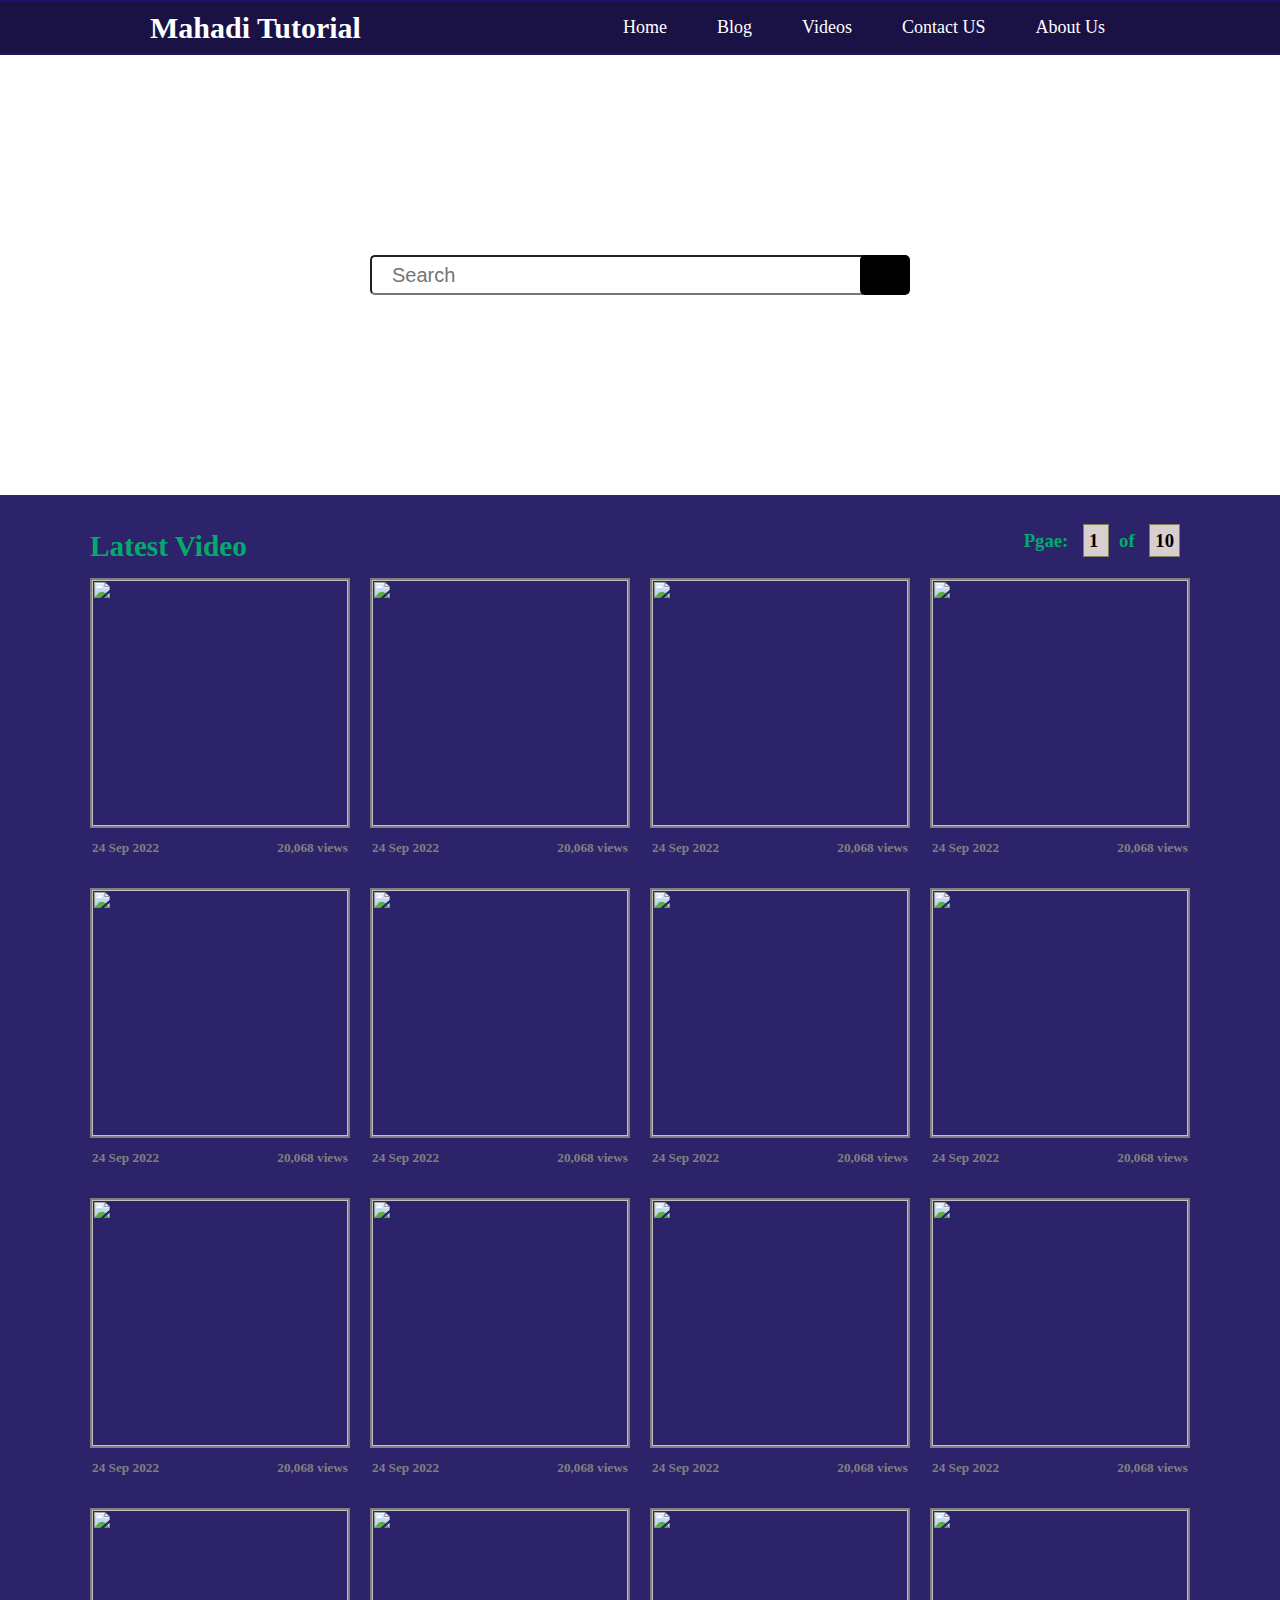
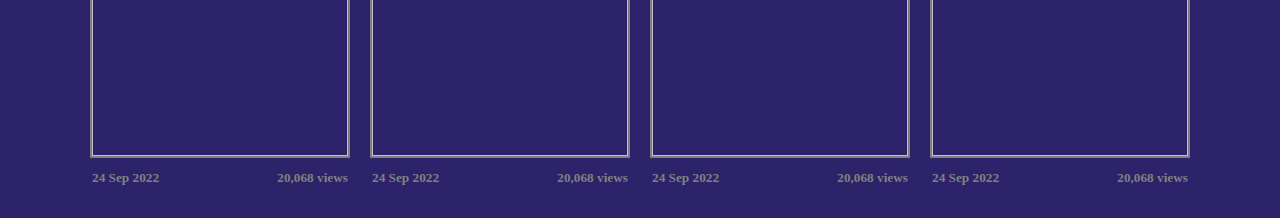
==== index.html @ 03914796 "fifth commit" ====
<!DOCTYPE html>
<html lang="en">
<head>
    <meta charset="UTF-8">
    <meta http-equiv="X-UA-Compatible" content="IE=edge">
    <meta name="viewport" content="width=device-width, initial-scale=1.0">
    <title>Firt multi-page Website</title>
    <!-- font awesome code link -->
    <link rel="stylesheet" href="https://cdnjs.cloudflare.com/ajax/libs/font-awesome/6.2.0/css/all.min.css" integrity="sha512-xh6O/CkQoPOWDdYTDqeRdPCVd1SpvCA9XXcUnZS2FmJNp1coAFzvtCN9BmamE+4aHK8yyUHUSCcJHgXloTyT2A==" crossorigin="anonymous" referrerpolicy="no-referrer" />
    <!-- css link start here -->
    <link rel="stylesheet" href="style.css">
</head>
<body>
<nav id="navigation">
 <div class="logo">
   <h2>Mahadi Tutorial</h2>
 </div>
 <ul>
     <li><a href="#">Home</a></li>
     <li><a href="#">Blog</a></li>
     <li><a href="#">Videos</a></li>
     <li><a href="#">Contact US</a></li>
     <li><a href="#">About Us</a></li>
 </ul>
</nav>

<header>
<div class="searchbar-icon-parent">
    <input type="search" placeholder="Search">
    <div class="icon">
        <i class="fa-solid fa-magnifying-glass"></i>
    </div>
</div>
</header>
<!-- main section statyrt here -->
<main>
    <div id="main-section">
        <div class="latest-video-parent">
            <div class="latest-video-text">
                <h3>Latest Video</h3>
            </div>
            <div class="page-button-text">
                <h3>Pgae: <span> 1 </span> of <span> 10 </span></h3>
            </div>
        </div>

        <div class="card-img-parents">
            <div class="card-img">
                <img src="images/card-1.jpg" alt="">
                <div class="img-text">
                    <h5>24 Sep 2022</h5>
                    <h5>20,068 views</h5>
                </div>
            </div>

            <div class="card-img">
                <img src="images/card-2.jpg" alt="">
                <div class="img-text">
                    <h5>24 Sep 2022</h5>
                    <h5>20,068 views</h5>
                </div>
            </div>

            <div class="card-img">
                <img src="images/card-3.jpg" alt="">
                <div class="img-text">
                    <h5>24 Sep 2022</h5>
                    <h5>20,068 views</h5>
                </div>
            </div>
            <div class="card-img">
                <img src="images/card-4.jfif" alt="">
                <div class="img-text">
                    <h5>24 Sep 2022</h5>
                    <h5>20,068 views</h5>
                </div>
            </div>
            <div class="card-img">
                <img src="images/card-5.webp" alt="">
                <div class="img-text">
                    <h5>24 Sep 2022</h5>
                    <h5>20,068 views</h5>
                </div>
            </div>
            <div class="card-img">
                <img src="images/card-6.jfif" alt="">
                <div class="img-text">
                    <h5>24 Sep 2022</h5>
                    <h5>20,068 views</h5>
                </div>
            </div>
            <div class="card-img">
                <img src="images/card-7.jpg" alt="">
                <div class="img-text">
                    <h5>24 Sep 2022</h5>
                    <h5>20,068 views</h5>
                </div>
            </div>
            <div class="card-img">
                <img src="images/card-8.jfif" alt="">
                <div class="img-text">
                    <h5>24 Sep 2022</h5>
                    <h5>20,068 views</h5>
                </div>
            </div>
            <div class="card-img">
                <img src="images/card-9.jfif" alt="">
                <div class="img-text">
                    <h5>24 Sep 2022</h5>
                    <h5>20,068 views</h5>
                </div>
            </div>
            <div class="card-img">
                <img src="images/card-10.jpg" alt="">
                <div class="img-text">
                    <h5>24 Sep 2022</h5>
                    <h5>20,068 views</h5>
                </div>
            </div>
            <div class="card-img">
                <img src="images/card-11.jpg" alt="">
                <div class="img-text">
                    <h5>24 Sep 2022</h5>
                    <h5>20,068 views</h5>
                </div>
            </div>
            <div class="card-img">
                <img src="images/card-12.jfif" alt="">
                <div class="img-text">
                    <h5>24 Sep 2022</h5>
                    <h5>20,068 views</h5>
                </div>
            </div>
            <div class="card-img">
                <img src="images/card-13.webp" alt="">
                <div class="img-text">
                    <h5>24 Sep 2022</h5>
                    <h5>20,068 views</h5>
                </div>
            </div>
            <div class="card-img">
                <img src="images/card-14.jpg" alt="">
                <div class="img-text">
                    <h5>24 Sep 2022</h5>
                    <h5>20,068 views</h5>
                </div>
            </div>
            <div class="card-img">
                <img src="images/card-15.jfif" alt="">
                <div class="img-text">
                    <h5>24 Sep 2022</h5>
                    <h5>20,068 views</h5>
                </div>
            </div>
            <div class="card-img">
                <img src="images/card-16.jpg" alt="">
                <div class="img-text">
                    <h5>24 Sep 2022</h5>
                    <h5>20,068 views</h5>
                </div>
            </div>
        </div>
    </div>
</main>
</body>
</html>
---- style.css ----
*{
    padding: 0;
    margin: 0;
    box-sizing: border-box;
}
#navigation{
    display: flex;
    justify-content: space-between;
    background-color: #1A1244;
    align-items: center;
    border-top: 2px solid #21116e;
    border-bottom: 2px solid #21116e;
}
#navigation > ul{
    display: flex;
    margin-right: 150px;
}
#navigation > ul > li{
    list-style: none;
    margin: 15px 5px;
}
#navigation >ul >li > a{
    color: white;
    font-size: 18px;
    text-decoration: none;
    padding: 10px 20px;
    border-radius: 5px;
    transition: 0.5s;
}
#navigation > ul > li:hover> a{
    background-color: black;
    color: red;
}
.logo{
    margin-left: 150px;
    color: white;
    font-size: 20px;
}
/* header part start here */
header{
    background-image: url(images/website\ banner.jpg);
    padding: 200px 0;
    background-repeat: no-repeat;
    background-position: center;
    background-size: cover;
}
.searchbar-icon-parent{
    align-items: center;
    display: flex;
    justify-content: center;
}
.searchbar-icon-parent i{
    align-items: center;
    background-color: black;
    color: red;
    font-size: 25px;
     height: 40px;
     width: 50px;
     display: flex;
     justify-content: center;
     border-radius: 5px;
     cursor: pointer;
     margin-left: -10px;
}
.searchbar-icon-parent input{
    height: 40px;
    width: 500px;
    font-size: 20px;
    padding: 0 20px ;
    border-radius: 5px;
}

/* main part code satrt here */
main{
    background-color: #2D236A;
    padding-top: 20px;
}
#main-section{
    width: 1100px;
    margin: 0 auto;
}
.latest-video-parent{
    display: flex;
    justify-content: space-between;
    padding: 15px 0;
    color: #04AA6D;
}
.latest-video-text{
    font-size: 25px;
}
.page-button-text  span{
   color: black;
   background-color: rgb(216, 207, 207);
   padding: 5px;
   margin: 0 10px;
   border: 1px solid #80805b;
   cursor: pointer;
}
/* images card start here */
.card-img-parents{
    display: grid;
    grid-template-columns: repeat(4,1fr);
    grid-row-gap: 60px;
    grid-column-gap: 20px;
    padding-bottom: 60px;
}
.card-img{
    height: 250px;
    border: 2px solid gray;
    cursor: pointer;
}
.card-img img{
    width: 100%;
    height: 100%;
    transition: .5s;
}
.card-img img:hover{
    transform: scale(1.1);
    border-radius: 5px;
}
.img-text{
    display: flex;
    justify-content: space-between;
    color: gray;
    margin-top: 10px;
}
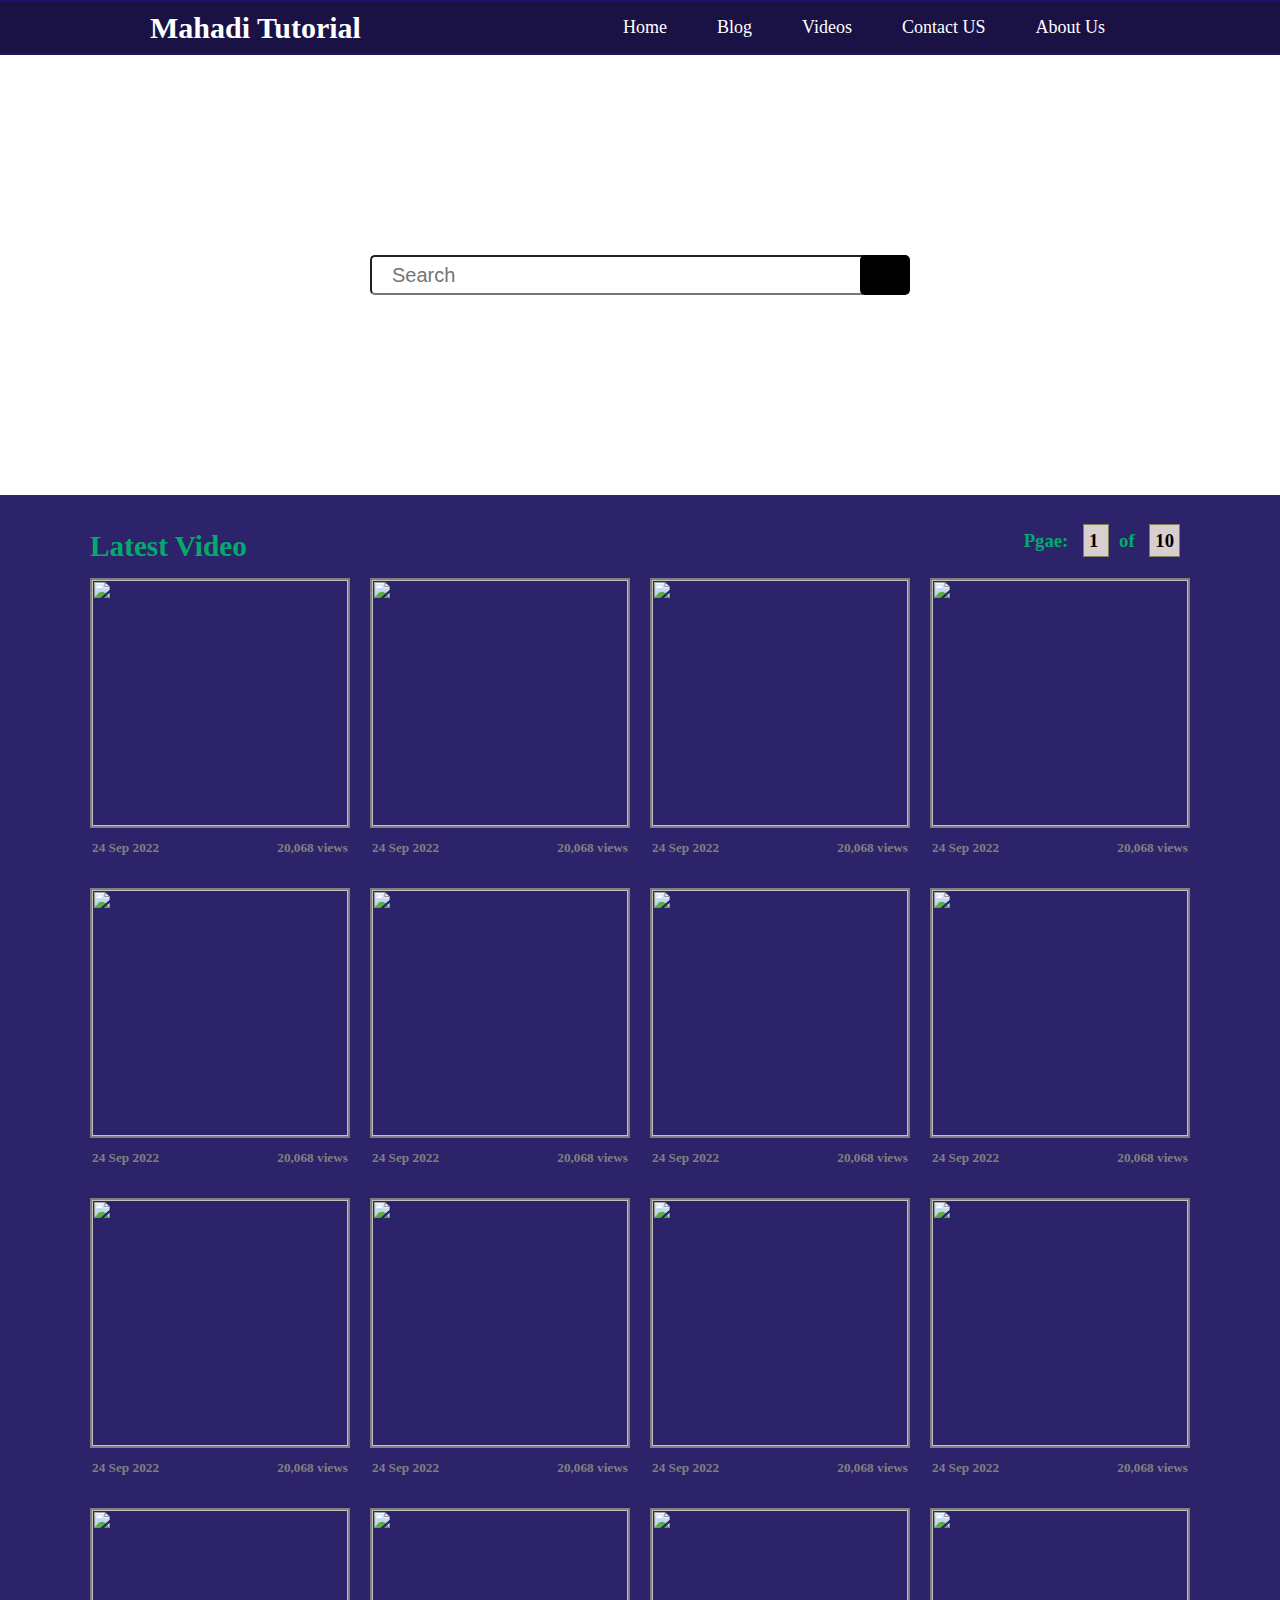
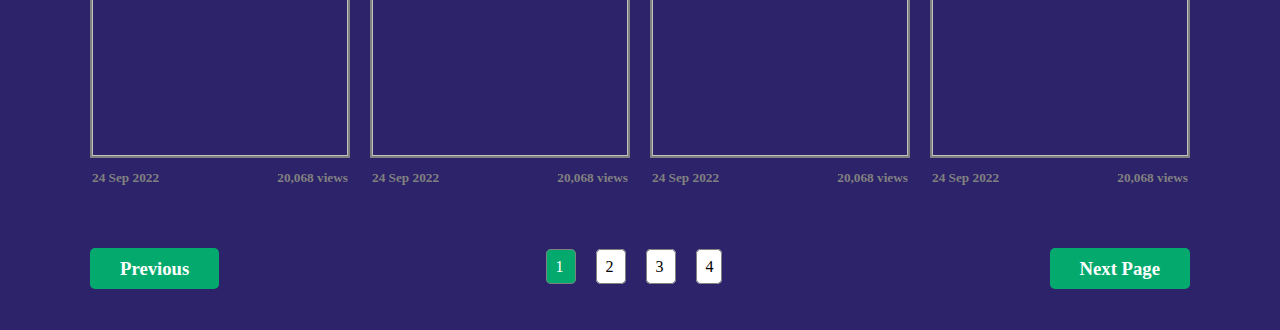
==== commit 0ac3b065: "sixth commit" ====
--- a/index.html
+++ b/index.html
@@ -160,6 +160,17 @@
                 </div>
             </div>
         </div>
+
+        <div class="previous-next-parent">
+            <h3><a href="#"><i class="fa-solid fa-angles-left"></i> Previous </a></h3>
+            <div>
+                <a href="#"> 1 </a>
+                <a href="#"> 2 </a>
+                <a href="#"> 3 </a>
+                <a href="#"> 4 </a>
+            </div>
+            <h3><a href="#"> Next Page <i class="fa-solid fa-angles-right"></i></a></h3>
+        </div>
     </div>
 </main>
 </body>
--- a/style.css
+++ b/style.css
@@ -4,6 +4,7 @@
     margin: 0;
     box-sizing: border-box;
 }
+
 #navigation{
     display: flex;
     justify-content: space-between;
@@ -124,4 +125,32 @@
     justify-content: space-between;
     color: gray;
     margin-top: 10px;
+}
+/* previous next button code start here */
+.previous-next-parent{
+    margin-top: 40px;
+    padding-bottom: 50px;
+    display: flex;
+    justify-content: space-between;
+}
+.previous-next-parent  a{
+    text-decoration: none;
+    color: white;
+}
+.previous-next-parent > h3 > a{
+    background-color:#04AA6D;
+    padding: 10px 30px;
+    border-radius: 5px;
+}
+.previous-next-parent > div > a{
+    background-color: white;
+    color: black;
+    margin: 0 10px;
+    padding: 8px;
+    border-radius: 5px;
+    border: 1px solid gray;
+}
+.previous-next-parent > div > a:first-child{
+    background-color: #04AA6D;
+    color: white;
 }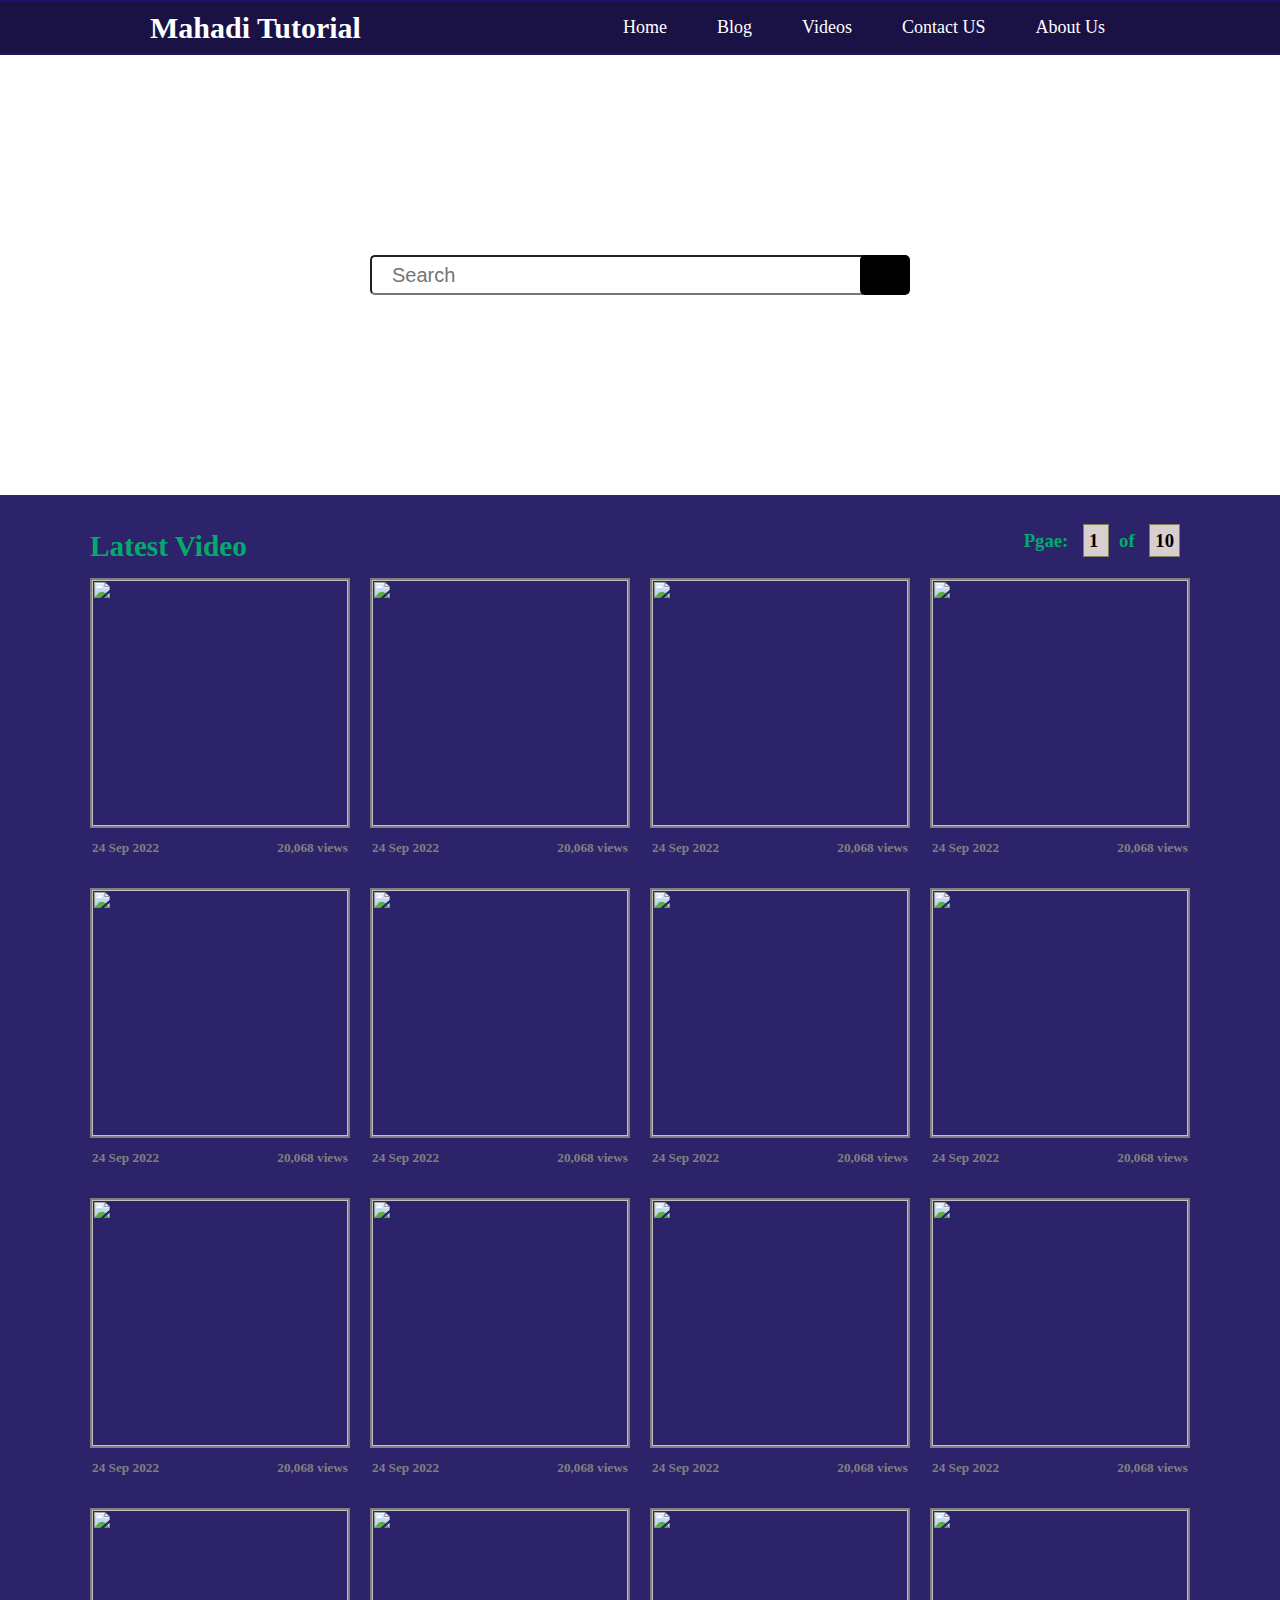
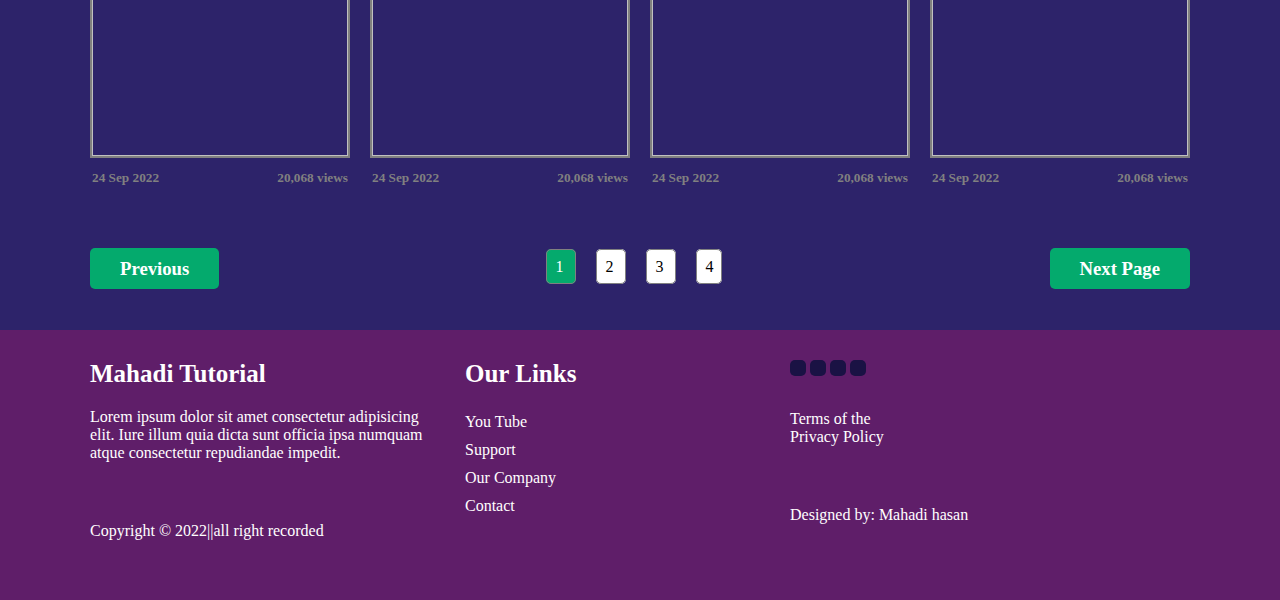
==== commit c7a30c86: "seventh commit" ====
--- a/index.html
+++ b/index.html
@@ -173,5 +173,30 @@
         </div>
     </div>
 </main>
+<!-- footer part start here -->
+<footer>
+<div class="footer-container">
+    <div class="first-item">
+        <h3>Mahadi Tutorial</h3>
+        <p>Lorem ipsum dolor sit amet consectetur adipisicing elit. Iure illum quia dicta sunt officia ipsa numquam atque consectetur repudiandae impedit.</p>
+        <p class="copy">Copyright &copy; 2022||all right recorded</p>
+    </div>
+    <div class="second-item">
+        <h3>Our Links</h3>
+        <p><a href="#">You Tube</a></p>
+        <p><a href="#">Support</a></p>
+        <p><a href="#">Our Company</a></p>
+        <p><a href="#">Contact</a></p>
+    </div>
+    <div class="third-item">
+        <a href="https://web.facebook.com/profile.php?id=100008767380294"><i class="fa-brands fa-facebook-f"></i></a>
+        <a href="https://www.youtube.com/watch?v=XrslUCTyQw0&t=17s"><i class="fa-brands fa-youtube"></i></a>
+        <a href="https://github.com/Mahadi90"><i class="fa-brands fa-github"></i></a>
+        <a href="#"><i class="fa-brands fa-linkedin"></i></a>
+        <p>Terms of the <br>Privacy Policy</p>
+        <p class="copy">Designed by: Mahadi hasan</p>
+    </div>
+</div>
+</footer>
 </body>
 </html>--- a/style.css
+++ b/style.css
@@ -153,4 +153,56 @@
 .previous-next-parent > div > a:first-child{
     background-color: #04AA6D;
     color: white;
+}
+/* footer section start here */
+footer{
+   background-color: #5f1e69;
+}
+.footer-container{
+    width: 1100px;
+    margin: 0 auto;
+    display: flex;
+    justify-content: space-between;
+    color: white;
+    padding: 30px 0;
+}
+.footer-container > .first-item{
+    width: 350px;
+}
+.footer-container h3{
+    font-size: 25px;
+    margin-bottom: 20px;
+}
+.first-item > p{
+    margin-bottom: 30px;
+}
+.first-item .copy{
+    margin-top: 60px;
+}
+.second-item{
+    width: 300px;
+}
+.second-item a{
+    text-decoration: none;
+    color: white;
+    display: inline-block;
+    margin: 5px 0;
+}
+.third-item{
+    width: 400px;
+}
+.third-item > a{
+    color: white;
+    text-decoration: none;
+    background-color: #1A1244;
+    padding: 8px;
+    border-radius: 5px;
+    display: inline-block;
+    margin-bottom: 20px;
+}
+.third-item > p{
+    margin: 10px 0;
+}
+.third-item > .copy{
+    margin-top: 60px;
 }